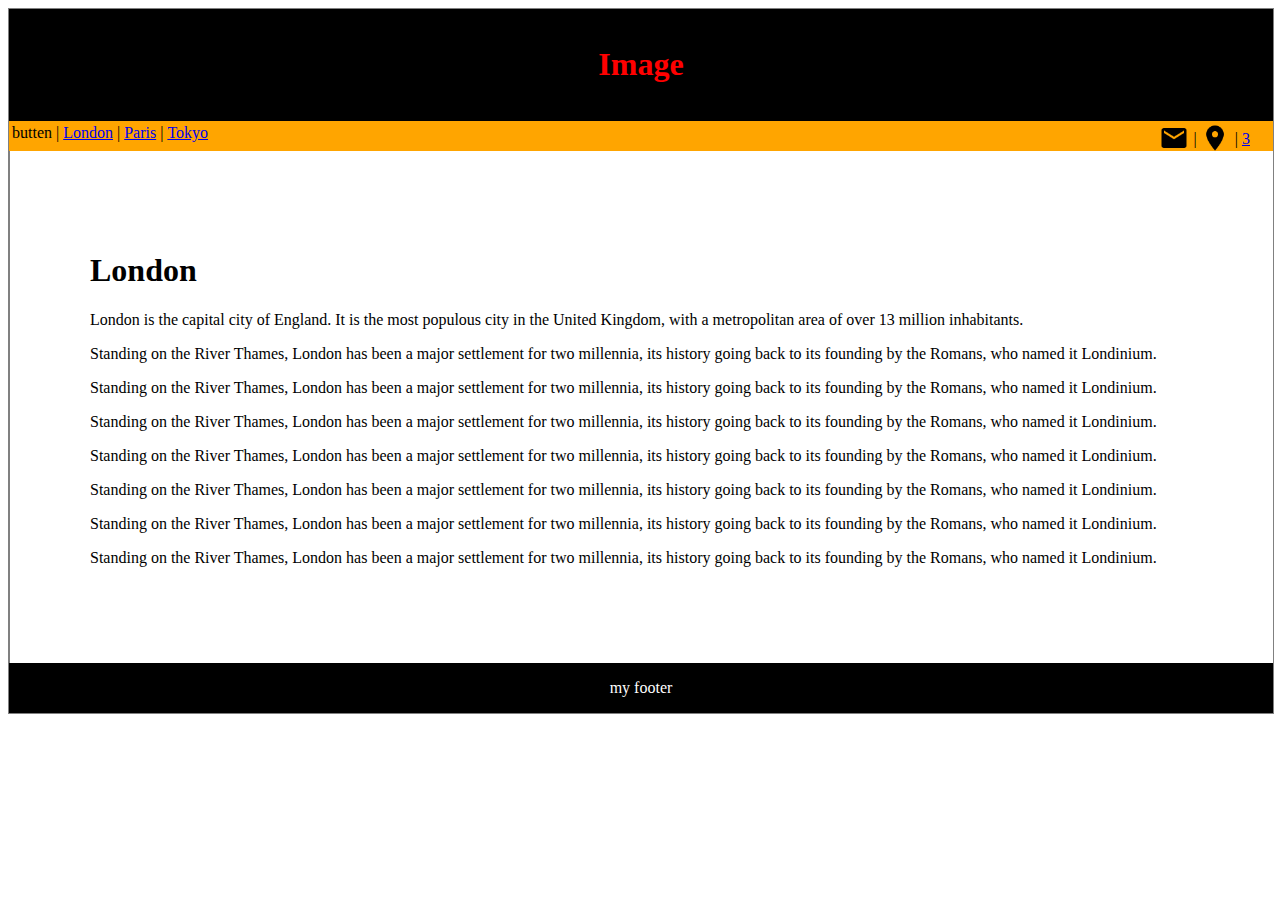
==== out/artifacts/Novemberfest_war_exploded/index.html @ aacf9de6 "nieuw aanpassingen" ====
<!DOCTYPE html>
<html lang="en">
<head>
    <!--<link rel="stylesheet" href="css/nav_bar.css" type="text/css"/>-->
    <meta charset="UTF-8">
    <title>Index</title>

    <style>

        .container {
            width: 100%;
            border: 1px solid gray;
        }

        .header {
            padding: 1em;
            color: red;
            background-color: black;
            clear: left;
            text-align: center;
        }

        .footer {

            padding: 1em;
            color: white;
            background-color: black;
            clear: left;
            text-align: center;
        }

        .content {
            border-left: 1px solid gray;
            padding: 5em;
        }


        .navigatie {
            width: 100%;
            background-color: orange;
            height: 30px; /* tijdelijk*/
        }

        .navigatie table.table_nav {
            /*margin: auto;*/
           float: left;
            /*padding: 0 0 0 50%;*/

        }

       .navigatie table.table_contact {
            float: right;
           padding:0 20px 0 0 ;
       }

        #email{
            background-image:url("icons/ic_email_black_48dp.png");
            width: 30px;
            height: 30px;
            background-repeat: no-repeat;
            background-size: 30px;
            cursor: pointer;
        }

        #plaats{
            background-image:url("icons/ic_location_on_black_48dp.png");
            width: 30px;
            height: 30px;
            background-repeat: no-repeat;
            background-size: 30px;
            cursor: pointer;
        }






    </style>

</head>
<body>
<!--body start-->
<div class="container">
    <!--start header div-->
    <div class="header">
        <h1>Image</h1>
    </div>
    <!--end header div-->
    <!--start nav bar-->
    <div class="navigatie">
        <table class="table_nav">
            <tr>
                <td>butten</td>
                <td> |</td>
                <td><a href="#">London</a></td>
                <td> |</td>
                <td><a href="#">Paris</a></td>
                <td> |</td>
                <td><a href="#">Tokyo</a></td>
            </tr>
        </table>
        <table class="table_contact">
            <tr >
                <td id="email"><a href="#"></a></td>
                <td> |</td>
                <td id="plaats"><a href="#"></a></td>
                <td> |</td>
                <td><a href="#">3</a></td>
            </tr>
        </table>
    </div>
    <!--end nav bar-->
    <!--start content-->
    <div class="content">

        <!--<article>-->
        <h1>London</h1>
        <p>London is the capital city of England. It is the most populous city in the United Kingdom, with a
            metropolitan area of over 13 million inhabitants.</p>
        <p>Standing on the River Thames, London has been a major settlement for two millennia, its history going back to
            its founding by the Romans, who named it Londinium.</p>
        <p>Standing on the River Thames, London has been a major settlement for two millennia, its history going back to
            its founding by the Romans, who named it Londinium.</p>
        <p>Standing on the River Thames, London has been a major settlement for two millennia, its history going back to
            its founding by the Romans, who named it Londinium.</p>
        <p>Standing on the River Thames, London has been a major settlement for two millennia, its history going back to
            its founding by the Romans, who named it Londinium.</p>
        <p>Standing on the River Thames, London has been a major settlement for two millennia, its history going back to
            its founding by the Romans, who named it Londinium.</p>
        <p>Standing on the River Thames, London has been a major settlement for two millennia, its history going back to
            its founding by the Romans, who named it Londinium.</p>
        <p>Standing on the River Thames, London has been a major settlement for two millennia, its history going back to
            its founding by the Romans, who named it Londinium.</p>
    </div>
    <!--end content-->
    <!--start footer-->
    <div class="footer">
        my footer
    </div>
    <!--end footer-->
    <!--end container-->
</div>
<!--body end-->
</body>
</html>
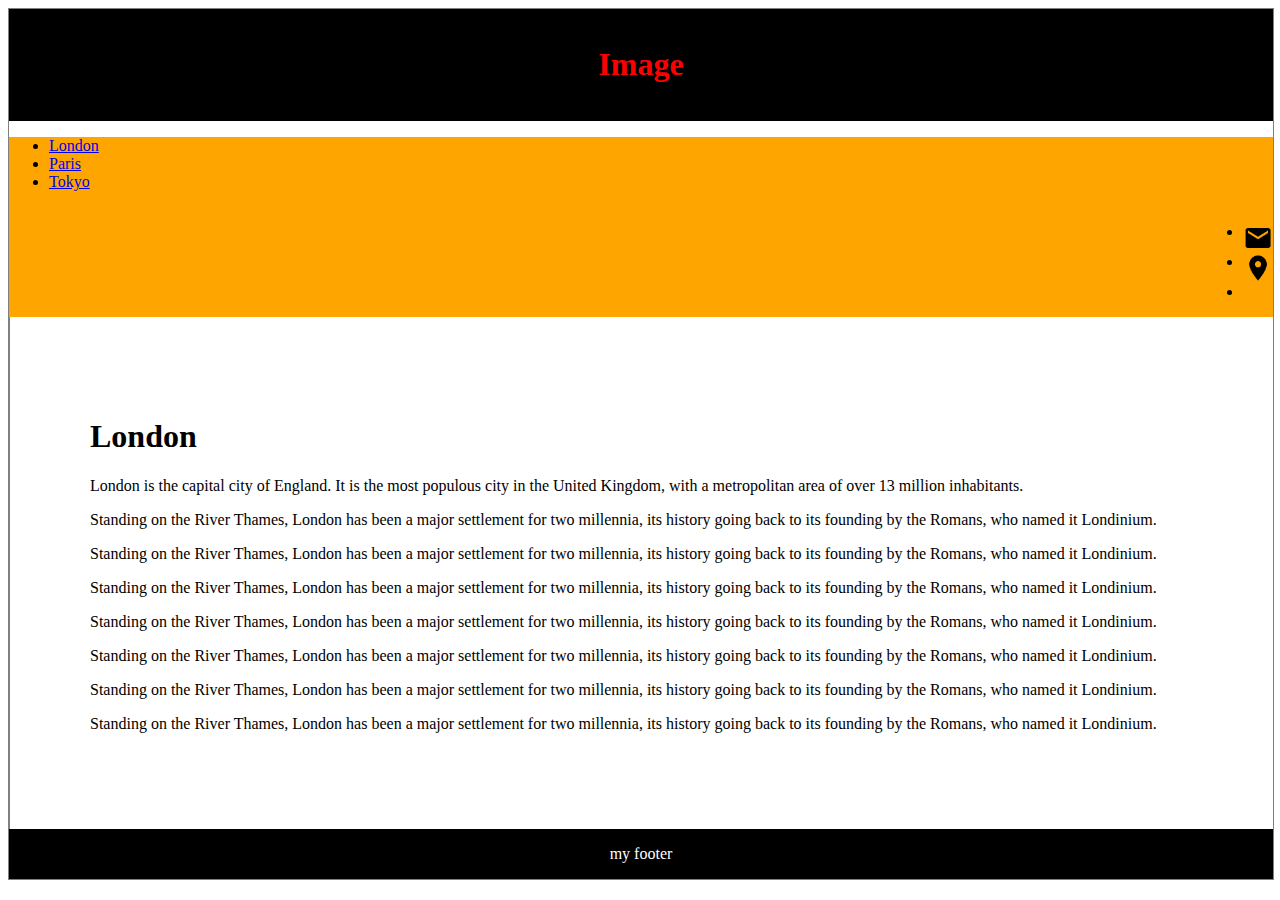
==== commit ab6e269b: "21-09-2017" ====
--- a/out/artifacts/Novemberfest_war_exploded/index.html
+++ b/out/artifacts/Novemberfest_war_exploded/index.html
@@ -1,82 +1,11 @@
 <!DOCTYPE html>
 <html lang="en">
 <head>
-    <!--<link rel="stylesheet" href="css/nav_bar.css" type="text/css"/>-->
+    <link rel="stylesheet" href="Opmaak/stylesheet.css" type="text/css"/>
     <meta charset="UTF-8">
     <title>Index</title>
 
-    <style>
 
-        .container {
-            width: 100%;
-            border: 1px solid gray;
-        }
-
-        .header {
-            padding: 1em;
-            color: red;
-            background-color: black;
-            clear: left;
-            text-align: center;
-        }
-
-        .footer {
-
-            padding: 1em;
-            color: white;
-            background-color: black;
-            clear: left;
-            text-align: center;
-        }
-
-        .content {
-            border-left: 1px solid gray;
-            padding: 5em;
-        }
-
-
-        .navigatie {
-            width: 100%;
-            background-color: orange;
-            height: 30px; /* tijdelijk*/
-        }
-
-        .navigatie table.table_nav {
-            /*margin: auto;*/
-           float: left;
-            /*padding: 0 0 0 50%;*/
-
-        }
-
-       .navigatie table.table_contact {
-            float: right;
-           padding:0 20px 0 0 ;
-       }
-
-        #email{
-            background-image:url("icons/ic_email_black_48dp.png");
-            width: 30px;
-            height: 30px;
-            background-repeat: no-repeat;
-            background-size: 30px;
-            cursor: pointer;
-        }
-
-        #plaats{
-            background-image:url("icons/ic_location_on_black_48dp.png");
-            width: 30px;
-            height: 30px;
-            background-repeat: no-repeat;
-            background-size: 30px;
-            cursor: pointer;
-        }
-
-
-
-
-
-
-    </style>
 
 </head>
 <body>
@@ -89,26 +18,21 @@
     <!--end header div-->
     <!--start nav bar-->
     <div class="navigatie">
-        <table class="table_nav">
-            <tr>
-                <td>butten</td>
-                <td> |</td>
-                <td><a href="#">London</a></td>
-                <td> |</td>
-                <td><a href="#">Paris</a></td>
-                <td> |</td>
-                <td><a href="#">Tokyo</a></td>
-            </tr>
-        </table>
-        <table class="table_contact">
-            <tr >
-                <td id="email"><a href="#"></a></td>
-                <td> |</td>
-                <td id="plaats"><a href="#"></a></td>
-                <td> |</td>
-                <td><a href="#">3</a></td>
-            </tr>
-        </table>
+
+            <ul class="link">
+                <li class="active"><a href="#">London</a></li>
+                <li><a href="#">Paris</a></li>
+                <li><a href="#">Tokyo</a></li>
+            </ul>
+
+
+     <ul class="icons">
+         <li id="email"><a href="#"></a></li>
+         <li id="plaats"><a href="#"></a></li>
+         <li><a href="#"></a></li>
+     </ul>
+
+        <div class="clear"></div>
     </div>
     <!--end nav bar-->
     <!--start content-->
--- a/out/artifacts/Novemberfest_war_exploded/Opmaak/stylesheet.css
+++ b/out/artifacts/Novemberfest_war_exploded/Opmaak/stylesheet.css
@@ -0,0 +1,113 @@
+
+.clear {
+    clear: both;
+}
+
+img{
+    display: block;
+    margin: auto;
+    width: 40%;
+}
+center{
+    margin: auto;
+    width: 60%;
+    border: 3px solid #73AD21;
+    padding: 10px;
+}
+
+
+.container {
+    width: 100%;
+    border: 1px solid gray;
+}
+
+.header {
+    padding: 1em;
+    color: red;
+    background-color: black;
+    clear: left;
+    text-align: center;
+}
+
+.footer {
+
+    padding: 1em;
+    color: white;
+    background-color: black;
+    clear: left;
+    text-align: center;
+}
+
+.content {
+    border-left: 1px solid gray;
+    padding: 5em;
+}
+
+
+.navigatie {
+    width: 100%;
+    background-color: orange;
+}
+
+
+/*.link{*/
+    /*float: left;*/
+/*}*/
+
+.icons{
+    float: right;
+}
+/**/
+
+ul .link {
+    list-style-type: none;
+    margin: 0;
+    padding: 0;
+    overflow: hidden;
+    border: 1px solid #e7e7e7;
+    background-color: #f3f3f3;
+}
+
+li .link {
+    float: left;
+}
+
+li a .link  {
+    display: block;
+    color: #666;
+    text-align: center;
+    padding: 14px 16px;
+    text-decoration: none;
+}
+
+li.link  a:hover:not(.active) {
+    background-color: #ddd;
+}
+
+li.link  a.active {
+    color: white;
+    background-color: #4CAF50;
+}
+
+/**/
+
+
+
+#email{
+    background-image:url("../icons/ic_email_black_48dp.png");
+    width: 30px;
+    height: 30px;
+    background-repeat: no-repeat;
+    background-size: 30px;
+    cursor: pointer;
+}
+
+#plaats{
+    background-image:url("../icons/ic_location_on_black_48dp.png");
+    width: 30px;
+    height: 30px;
+    background-repeat: no-repeat;
+    background-size: 30px;
+    cursor: pointer;
+}
+
